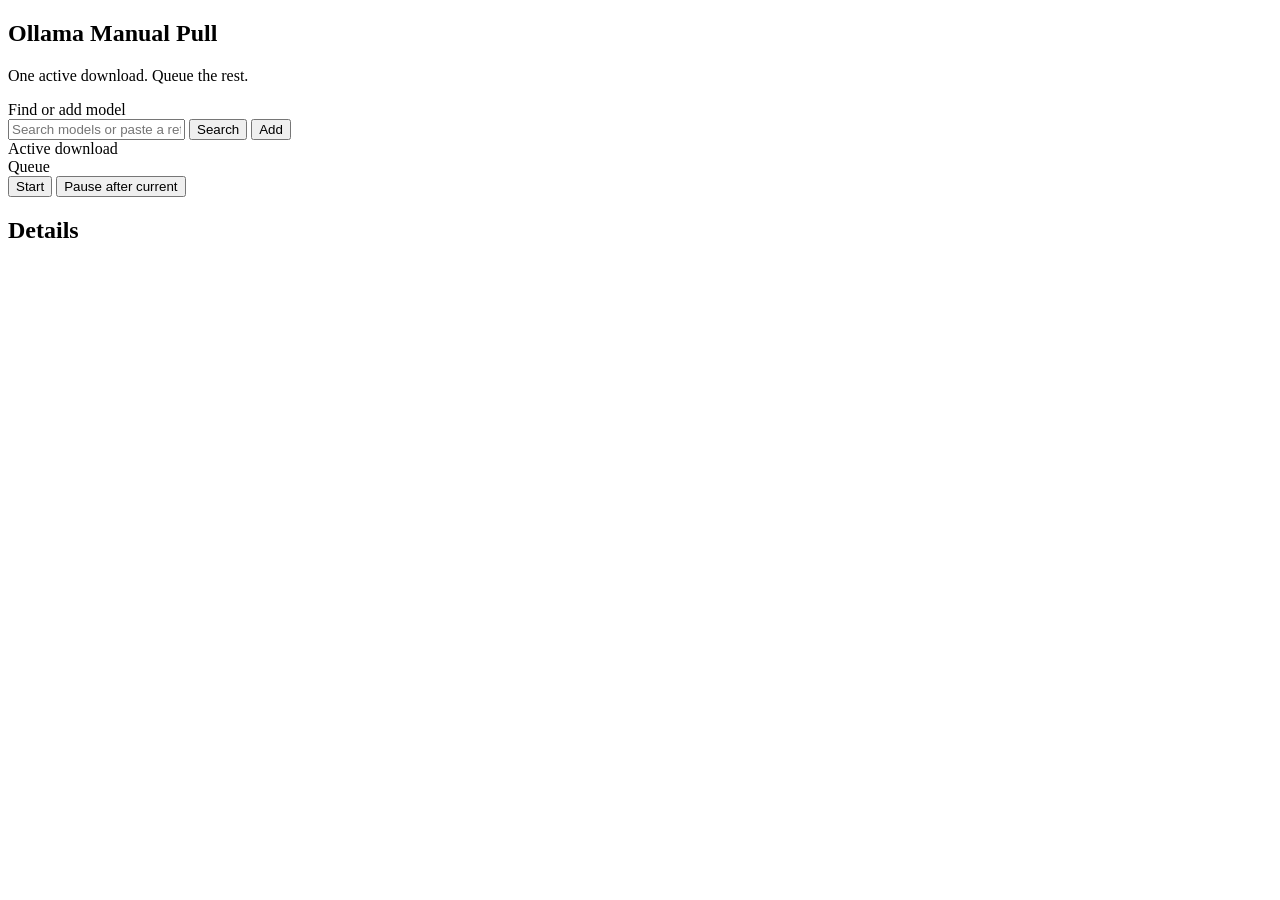
==== src/ollama_manual_pull/web/index.html @ 40ec80fc "Add operator panel web UI" ====
<!doctype html>
<html lang="en">
<head>
  <meta charset="utf-8">
  <meta name="viewport" content="width=device-width, initial-scale=1">
  <title>Ollama Manual Pull</title>
  <link rel="stylesheet" href="/styles.css">
</head>
<body>
  <main class="app">
    <section class="workspace">
      <header class="topbar">
        <div class="title-block">
          <h1>Ollama Manual Pull</h1>
          <p>One active download. Queue the rest.</p>
        </div>
        <div id="target" class="target" aria-live="polite"></div>
      </header>

      <div id="app-error" class="alert" role="status" aria-live="polite" hidden></div>

      <section class="search-panel" aria-labelledby="search-heading">
        <div class="section-title" id="search-heading">Find or add model</div>
        <form id="search-form" class="search-form">
          <input id="model-input" name="model" autocomplete="off" spellcheck="false" placeholder="Search models or paste a ref, e.g. qwen3-coder:30b">
          <button type="submit">Search</button>
          <button id="add-direct" type="button">Add</button>
        </form>
        <div id="search-status" class="muted search-status" aria-live="polite"></div>
        <div id="search-results" class="results"></div>
      </section>

      <section aria-labelledby="active-heading">
        <div class="section-title" id="active-heading">Active download</div>
        <div id="active" class="active-card"></div>
      </section>

      <section aria-labelledby="queue-heading">
        <div class="section-title" id="queue-heading">Queue</div>
        <div id="queue" class="queue-list"></div>
      </section>

      <footer class="actions">
        <button id="start" type="button">Start</button>
        <button id="pause" type="button">Pause after current</button>
      </footer>
    </section>

    <aside class="details" aria-labelledby="details-heading">
      <h2 id="details-heading">Details</h2>
      <div id="details"></div>
    </aside>
  </main>
  <script src="/app.js"></script>
</body>
</html>
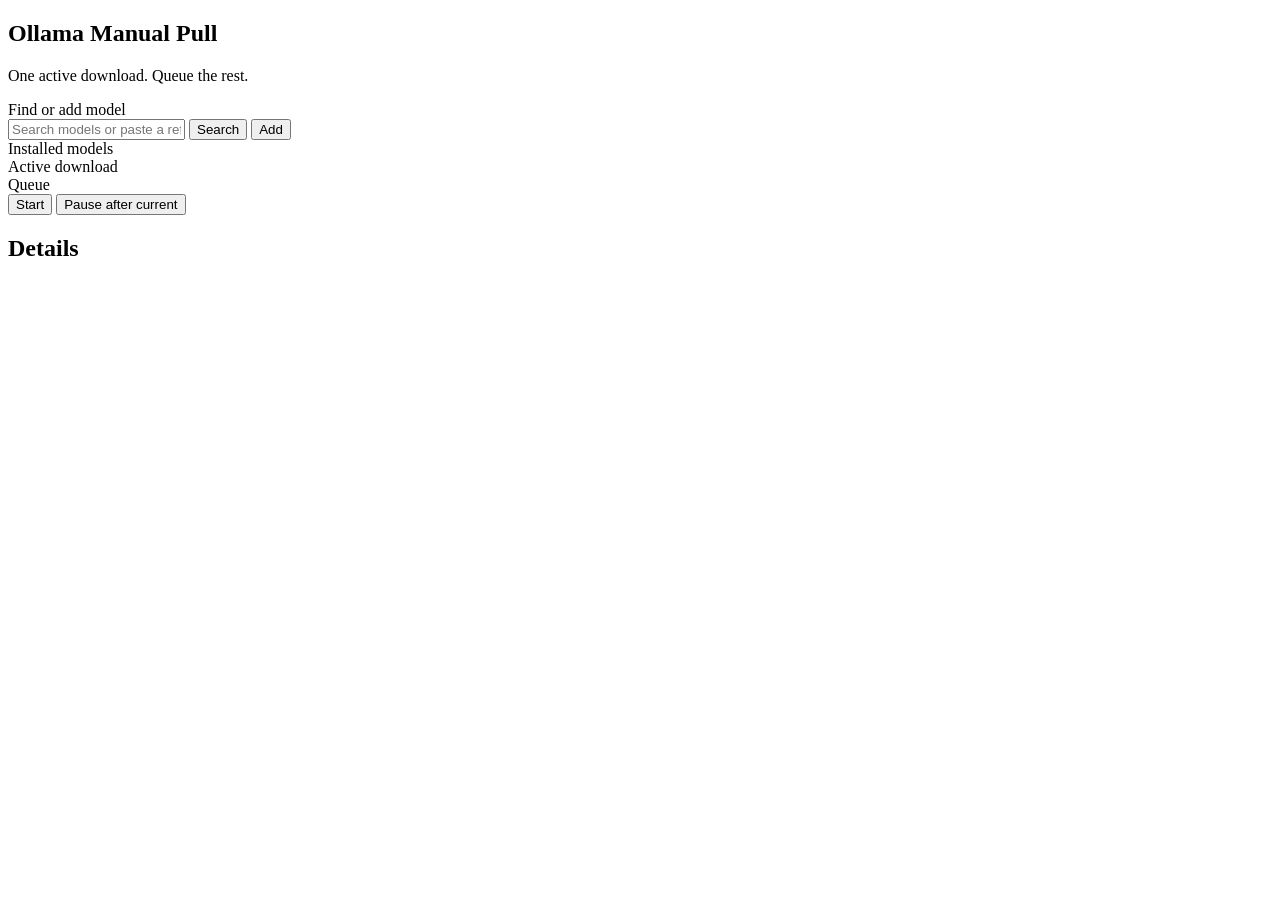
==== commit 3c34b8ec: "Show installed Ollama models in the web UI" ====
--- a/src/ollama_manual_pull/web/index.html
+++ b/src/ollama_manual_pull/web/index.html
@@ -30,6 +30,11 @@
         <div id="search-results" class="results"></div>
       </section>
 
+      <section aria-labelledby="installed-heading">
+        <div class="section-title" id="installed-heading">Installed models</div>
+        <div id="installed" class="installed-list"></div>
+      </section>
+
       <section aria-labelledby="active-heading">
         <div class="section-title" id="active-heading">Active download</div>
         <div id="active" class="active-card"></div>
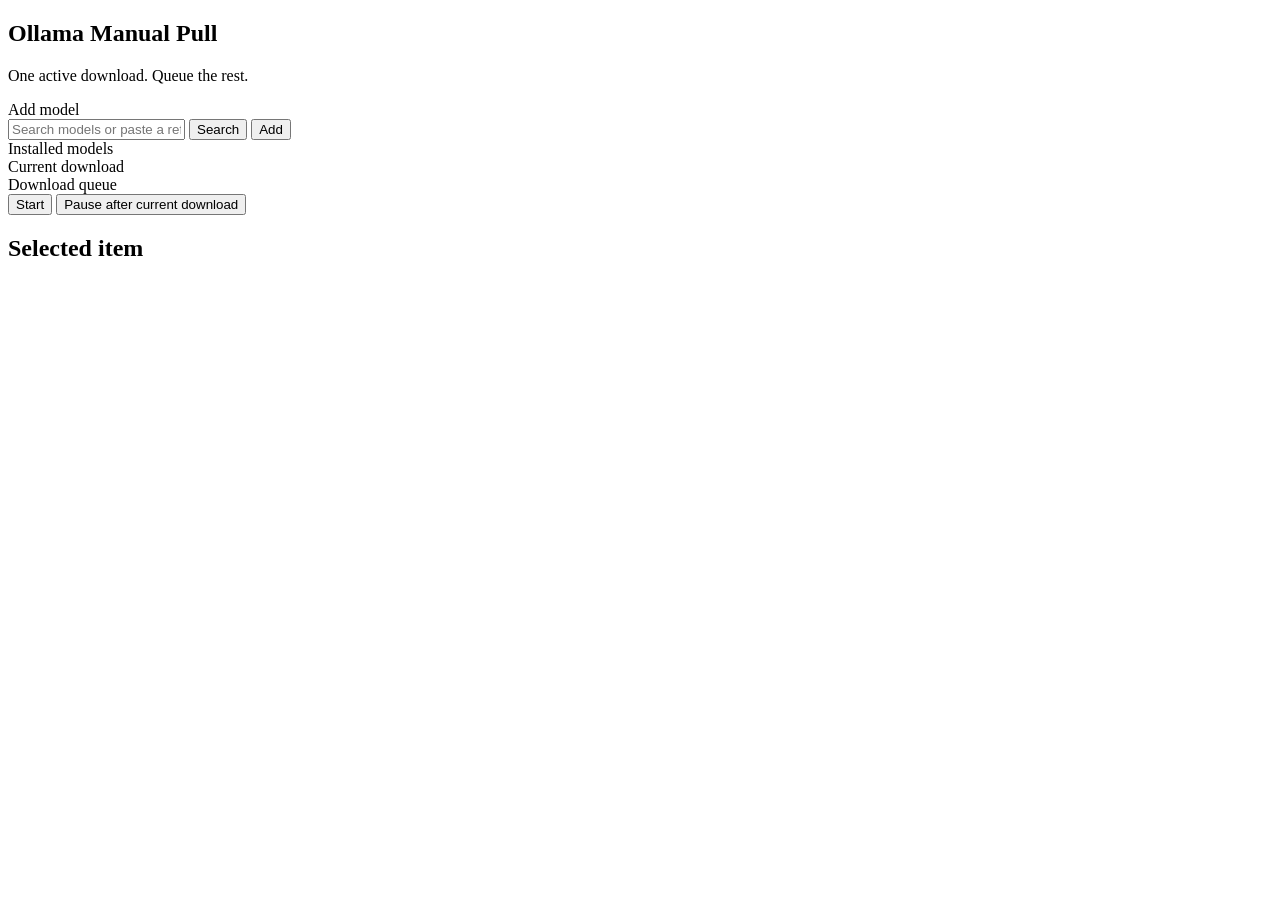
==== commit 7c66a4ac: "Implement download progress UI and refresh labels" ====
--- a/src/ollama_manual_pull/web/index.html
+++ b/src/ollama_manual_pull/web/index.html
@@ -20,7 +20,7 @@
       <div id="app-error" class="alert" role="status" aria-live="polite" hidden></div>
 
       <section class="search-panel" aria-labelledby="search-heading">
-        <div class="section-title" id="search-heading">Find or add model</div>
+        <div class="section-title" id="search-heading">Add model</div>
         <form id="search-form" class="search-form">
           <input id="model-input" name="model" autocomplete="off" spellcheck="false" placeholder="Search models or paste a ref, e.g. qwen3-coder:30b">
           <button type="submit">Search</button>
@@ -36,23 +36,23 @@
       </section>
 
       <section aria-labelledby="active-heading">
-        <div class="section-title" id="active-heading">Active download</div>
+        <div class="section-title" id="active-heading">Current download</div>
         <div id="active" class="active-card"></div>
       </section>
 
       <section aria-labelledby="queue-heading">
-        <div class="section-title" id="queue-heading">Queue</div>
+        <div class="section-title" id="queue-heading">Download queue</div>
         <div id="queue" class="queue-list"></div>
       </section>
 
       <footer class="actions">
         <button id="start" type="button">Start</button>
-        <button id="pause" type="button">Pause after current</button>
+        <button id="pause" type="button">Pause after current download</button>
       </footer>
     </section>
 
     <aside class="details" aria-labelledby="details-heading">
-      <h2 id="details-heading">Details</h2>
+      <h2 id="details-heading">Selected item</h2>
       <div id="details"></div>
     </aside>
   </main>
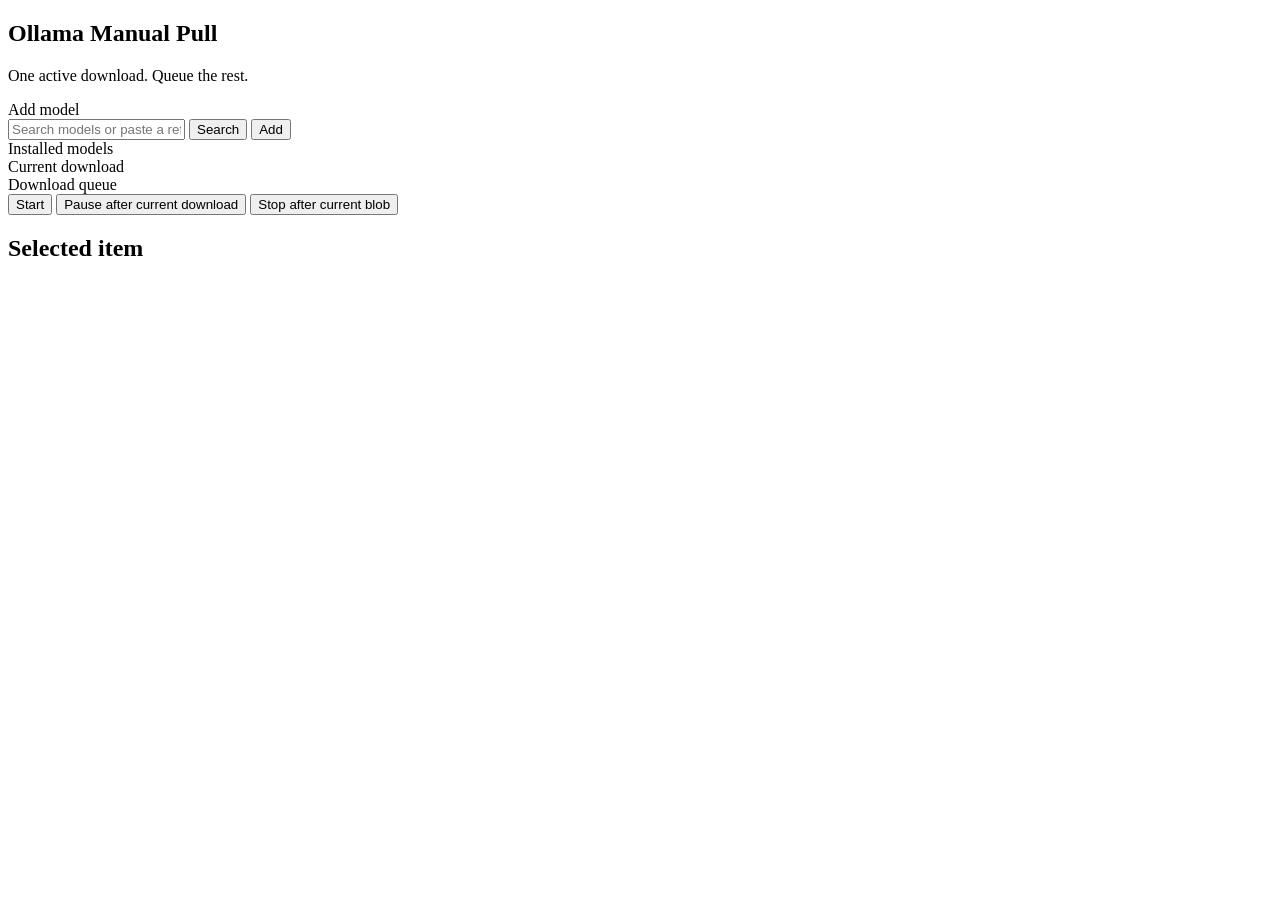
==== commit fee6537e: "Implement "Stop After Current Blob" functionality in API and UI" ====
--- a/src/ollama_manual_pull/web/index.html
+++ b/src/ollama_manual_pull/web/index.html
@@ -48,6 +48,7 @@
       <footer class="actions">
         <button id="start" type="button">Start</button>
         <button id="pause" type="button">Pause after current download</button>
+        <button id="stop-after-blob" type="button">Stop after current blob</button>
       </footer>
     </section>
 
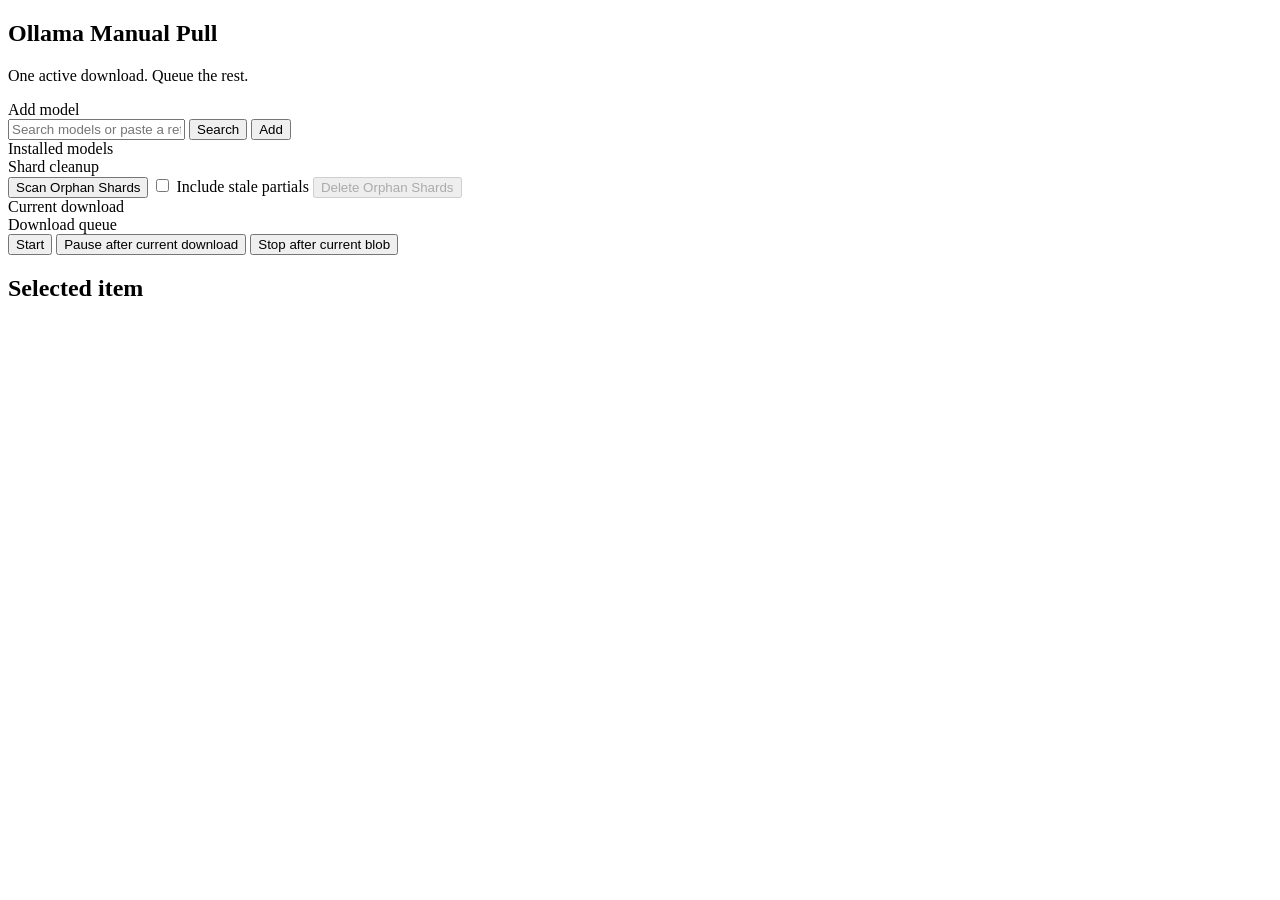
==== commit ce5c98b1: "Implement cleanup functionality for orphan blobs with API and UI integration" ====
--- a/src/ollama_manual_pull/web/index.html
+++ b/src/ollama_manual_pull/web/index.html
@@ -33,6 +33,18 @@
       <section aria-labelledby="installed-heading">
         <div class="section-title" id="installed-heading">Installed models</div>
         <div id="installed" class="installed-list"></div>
+        <div class="cleanup-panel" aria-labelledby="cleanup-heading">
+          <div class="section-title" id="cleanup-heading">Shard cleanup</div>
+          <div class="cleanup-controls">
+            <button id="cleanup-scan" type="button">Scan Orphan Shards</button>
+            <label class="checkbox-row">
+              <input id="cleanup-partials" type="checkbox">
+              <span>Include stale partials</span>
+            </label>
+            <button id="cleanup-delete" class="danger" type="button" disabled>Delete Orphan Shards</button>
+          </div>
+          <div id="cleanup-results" class="cleanup-results muted" aria-live="polite"></div>
+        </div>
       </section>
 
       <section aria-labelledby="active-heading">
